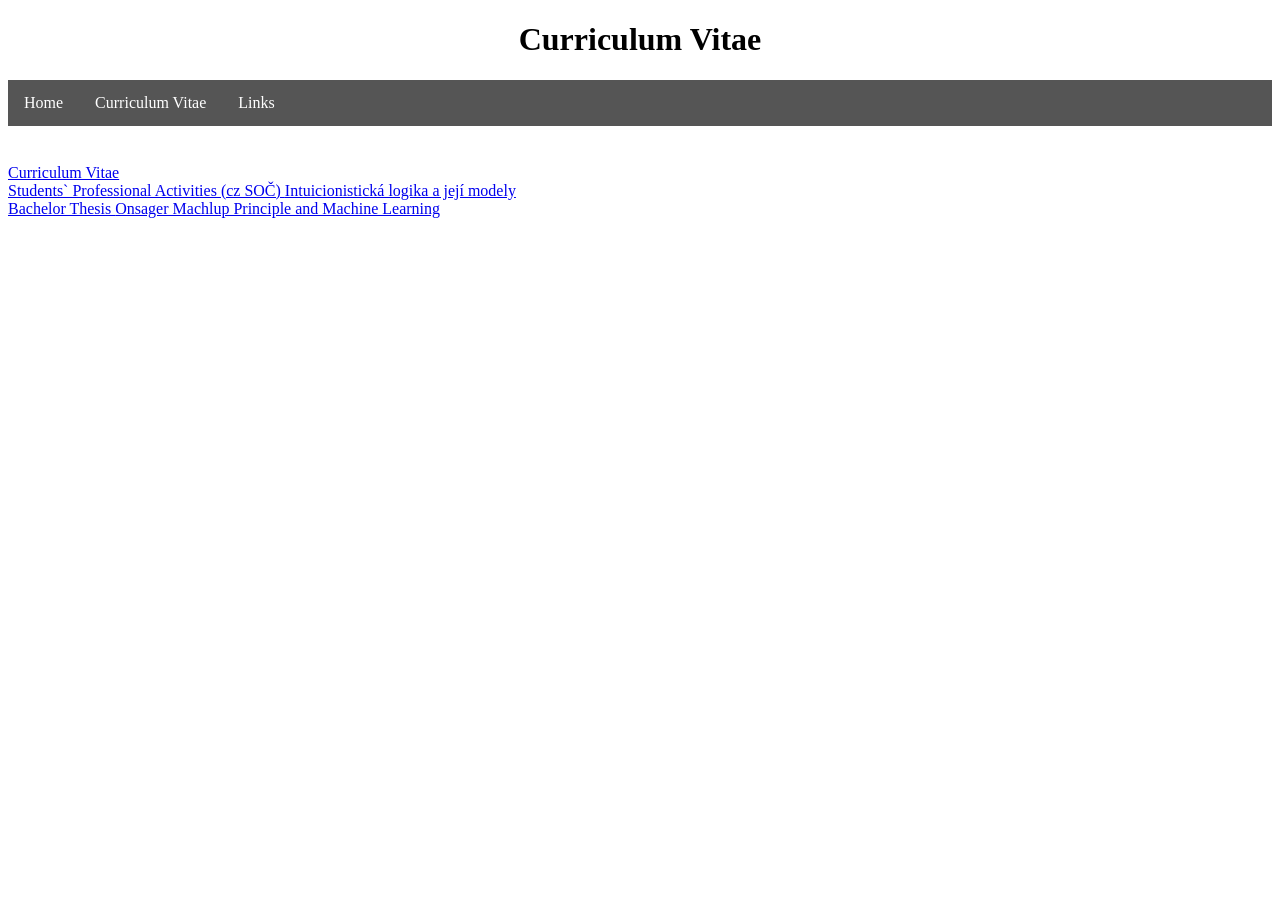
==== cv.html @ 5ab17309 "Automatic deployment by deploy.sh" ====
<!DOCTYPE html>
<html lang="en">
<head>
<meta charset="UTF-8" />
<meta name="viewport" content="width=device-width, initial-scale=1.0" />
<title>Main page</title>
<style>
    h1 {text-align: center;
        }
</style>

</head>
<body>
  <h1>Curriculum Vitae</h1>
<style>
ul {
  list-style-type: none;
  margin: 0;
  padding: 0;
  overflow: hidden;
  background-color: #555555;
}

ul li {
  float: left;
}

ul li a {
  display: block;
  color: white;
  text-align: center;
  padding: 14px 16px;
  text-decoration: none;
}

ul li a:hover {
  background-color: #111111;
}
li a.active {
  background-color: #04AA6D;
  color: white;
}
.add_space {
    margin-top: 1cm;
}
</style>
<ul>
  <li><a href="index.html">Home</a></li>
  <li><a href="cv.html">Curriculum Vitae</a></li>
  <li><a href="links.html">Links</a></li>
</ul>
<p class="add_space">
    <a href="docs/CV.pdf">Curriculum Vitae</a> <br>
    <a href="docs/SOC.pdf">Students` Professional Activities (cz SOČ) <it>Intuicionistická logika a její modely</it></a> <br>
    <a href="docs/bachelor_thesis.pdf">Bachelor Thesis <it>Onsager Machlup Principle and Machine Learning</it></a> <br>
    <!-- <a href="/docs/sfg.pdf">Student Faculty Grant Report</a> <br> -->
</p>
</body>
</html>
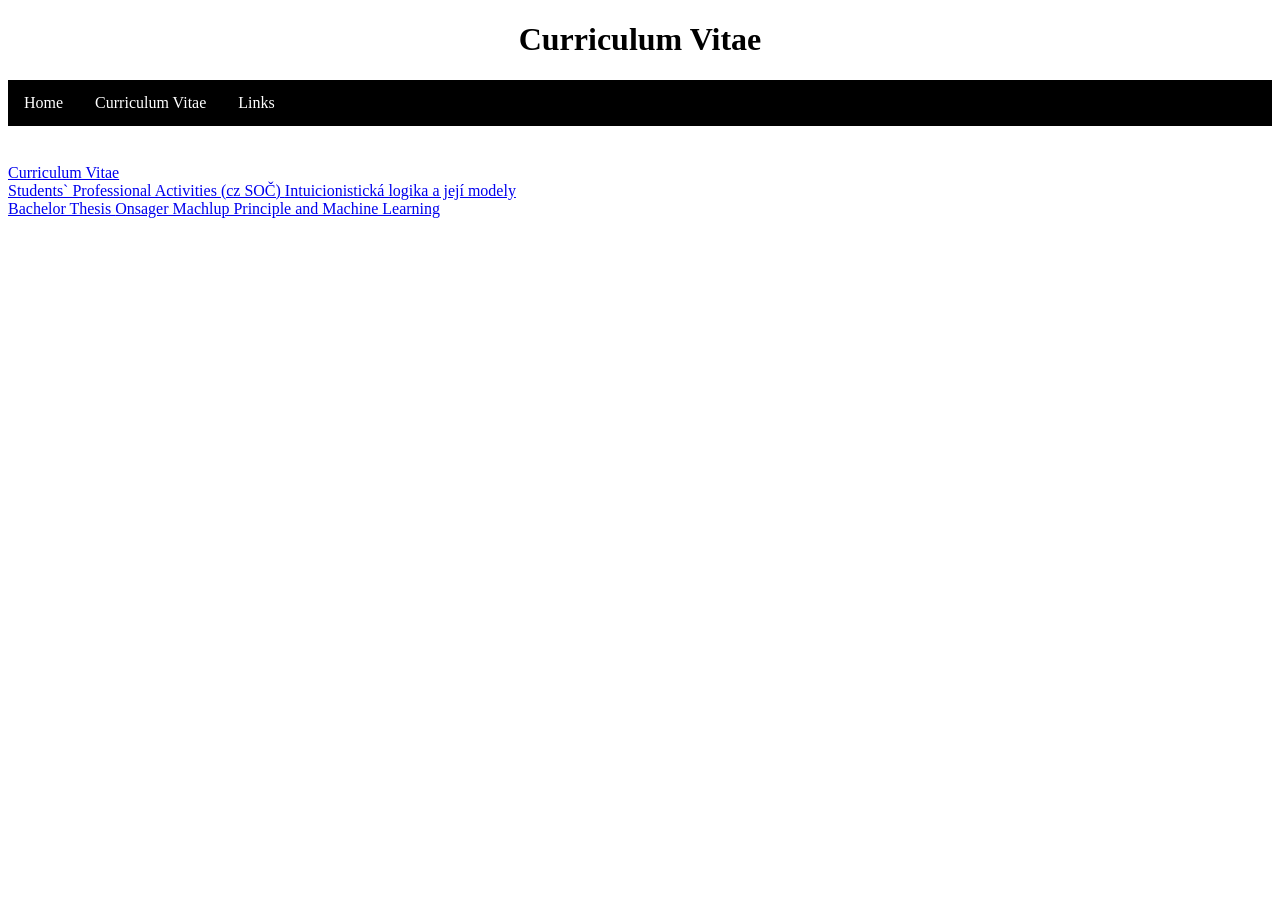
==== commit 35e5e02b: "deploy.sh:" ====
--- a/cv.html
+++ b/cv.html
@@ -3,47 +3,14 @@
 <head>
 <meta charset="UTF-8" />
 <meta name="viewport" content="width=device-width, initial-scale=1.0" />
-<title>Main page</title>
-<style>
-    h1 {text-align: center;
-        }
-</style>
+<title>Jan Engler (cv)</title>
+<link rel="icon" type="image/x-icon" href="./images/tux.png">
+    
+<link rel="stylesheet" type="text/css" href="styles.css">
 
 </head>
 <body>
   <h1>Curriculum Vitae</h1>
-<style>
-ul {
-  list-style-type: none;
-  margin: 0;
-  padding: 0;
-  overflow: hidden;
-  background-color: #555555;
-}
-
-ul li {
-  float: left;
-}
-
-ul li a {
-  display: block;
-  color: white;
-  text-align: center;
-  padding: 14px 16px;
-  text-decoration: none;
-}
-
-ul li a:hover {
-  background-color: #111111;
-}
-li a.active {
-  background-color: #04AA6D;
-  color: white;
-}
-.add_space {
-    margin-top: 1cm;
-}
-</style>
 <ul>
   <li><a href="index.html">Home</a></li>
   <li><a href="cv.html">Curriculum Vitae</a></li>
--- a/styles.css
+++ b/styles.css
@@ -0,0 +1,39 @@
+/* body { */
+/* 	color: white; */
+/* 	background: black;} */
+
+h1 {text-align: center;
+	}
+
+ul {
+  list-style-type: none;
+  margin: 0;
+  padding: 0;
+  overflow: hidden;
+  background-color: #000000;
+}
+
+ul li {
+  float: left;
+}
+
+ul li a {
+  display: block;
+  color: white;
+  text-align: center;
+  padding: 14px 16px;
+  text-decoration: none;
+}
+
+ul li a:hover {
+  background-color: #333333;
+}
+li a.active {
+  background-color: #04AA6D;
+  color: white;
+}
+.add_space {
+    margin-top: 1cm;
+}
+
+
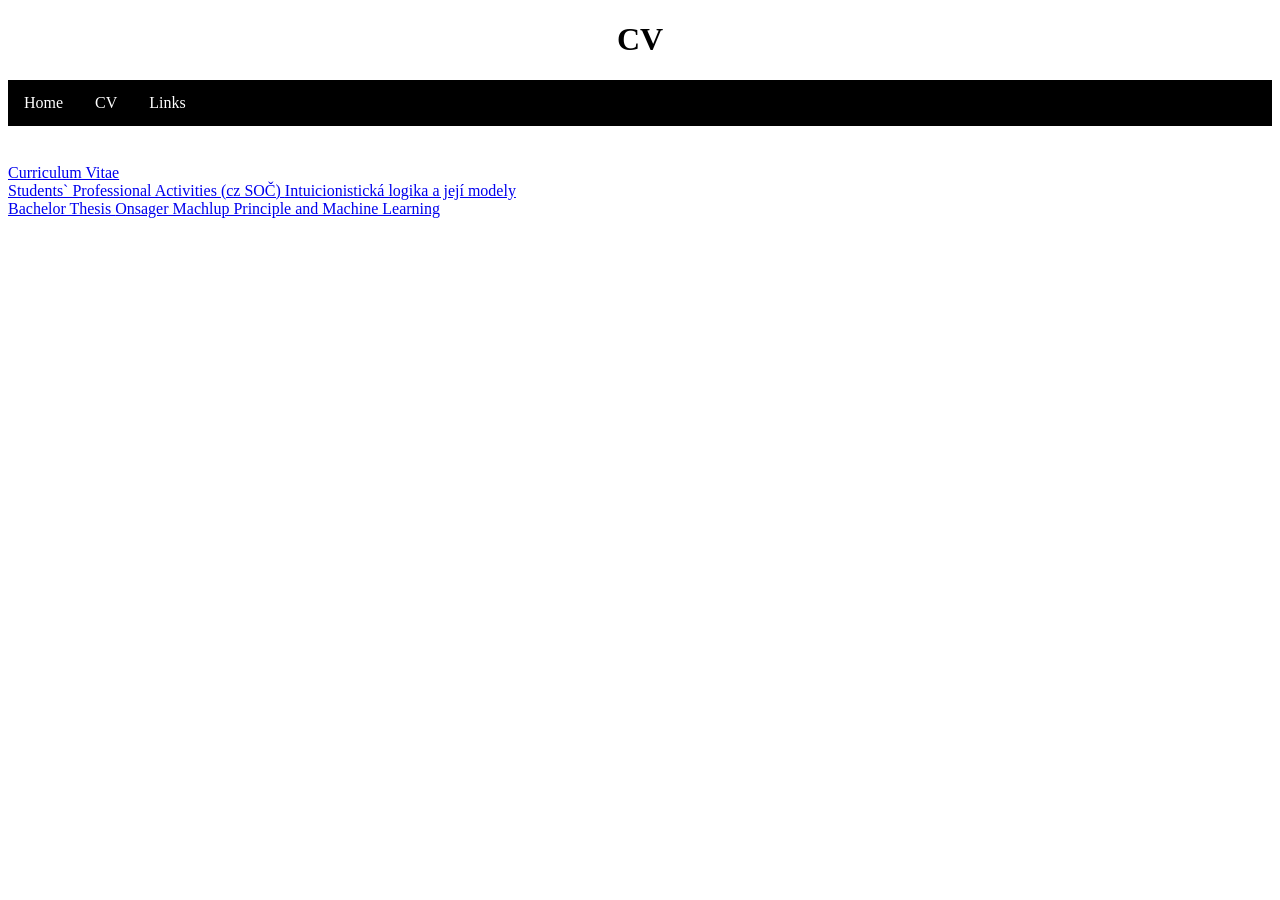
==== commit 23fd2883: "deploy.sh:" ====
--- a/cv.html
+++ b/cv.html
@@ -10,10 +10,10 @@
 
 </head>
 <body>
-  <h1>Curriculum Vitae</h1>
+  <h1>CV</h1>
 <ul>
   <li><a href="index.html">Home</a></li>
-  <li><a href="cv.html">Curriculum Vitae</a></li>
+  <li><a href="cv.html">CV</a></li>
   <li><a href="links.html">Links</a></li>
 </ul>
 <p class="add_space">
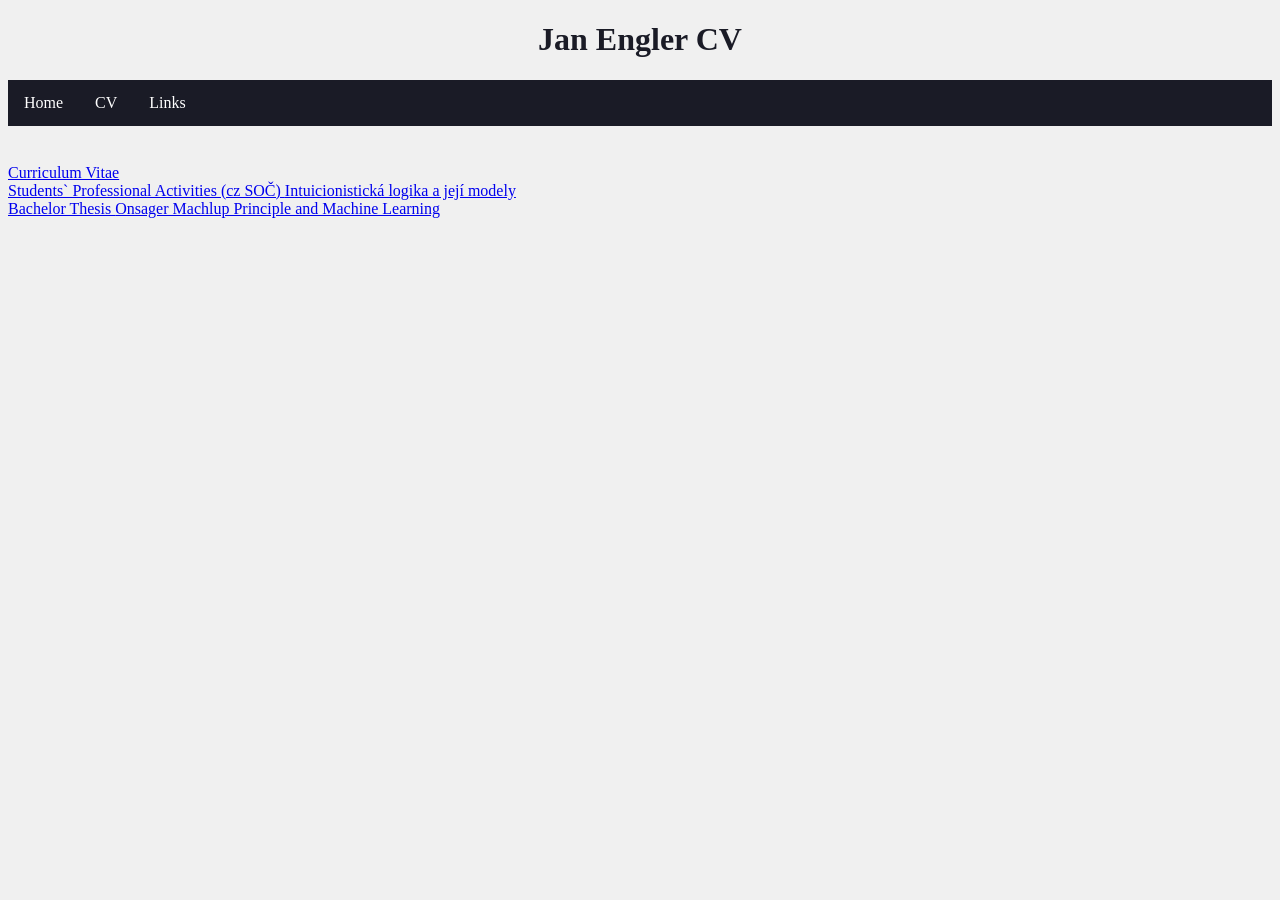
==== commit b547a67f: "deploy.sh:" ====
--- a/cv.html
+++ b/cv.html
@@ -10,7 +10,7 @@
 
 </head>
 <body>
-  <h1>CV</h1>
+  <h1>Jan Engler CV</h1>
 <ul>
   <li><a href="index.html">Home</a></li>
   <li><a href="cv.html">CV</a></li>
--- a/styles.css
+++ b/styles.css
@@ -1,6 +1,11 @@
-/* body { */
-/* 	color: white; */
-/* 	background: black;} */
+:root {
+  color-scheme: light dark;
+}
+
+body {
+  color: light-dark(#1a1b26, #f0f0f0);
+  background-color: light-dark(#f0f0f0, #1a1b26);
+}
 
 h1 {text-align: center;
 	}
@@ -10,7 +15,7 @@
   margin: 0;
   padding: 0;
   overflow: hidden;
-  background-color: #000000;
+  background-color: #1a1b26;
 }
 
 ul li {
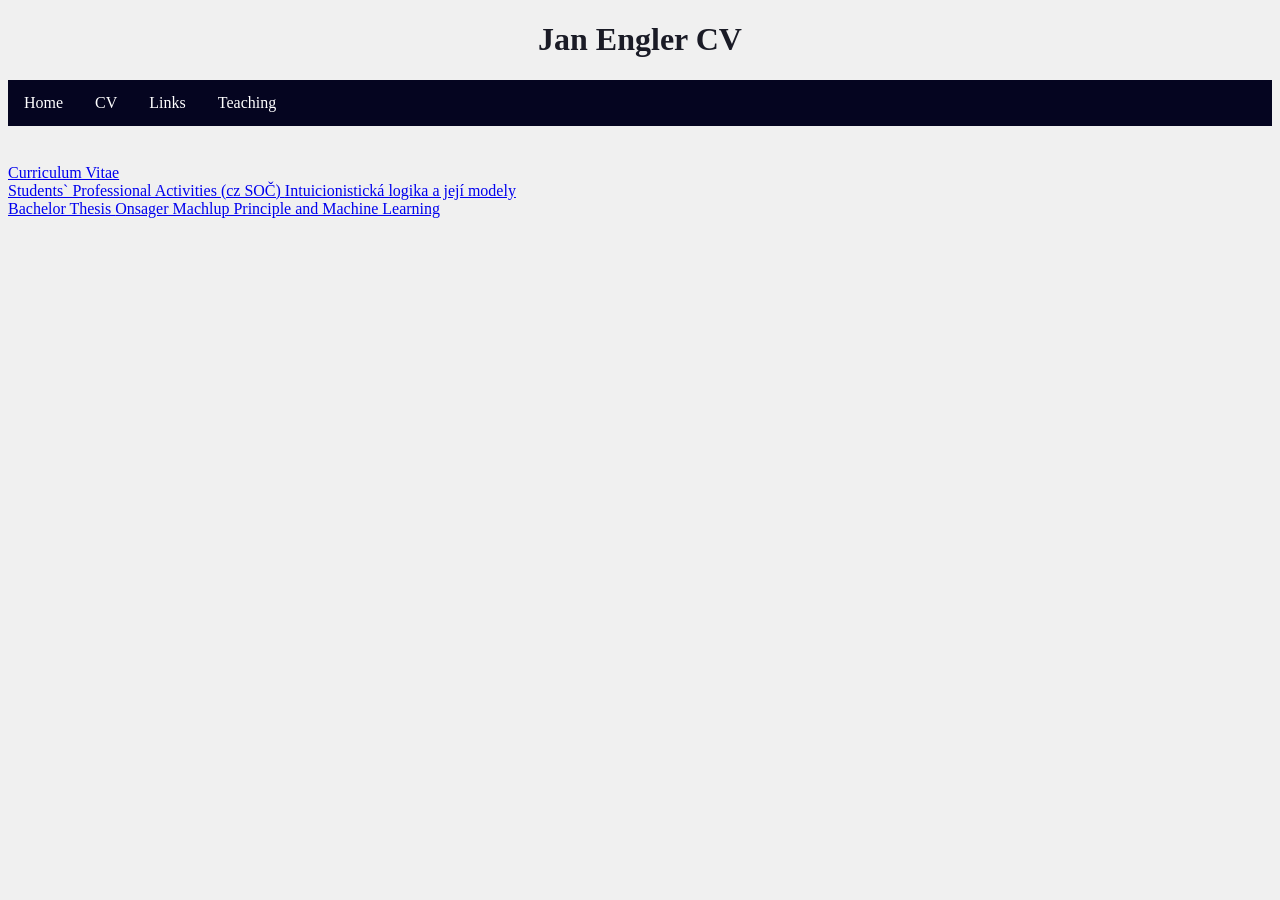
==== commit d846e434: "deploy.sh:" ====
--- a/cv.html
+++ b/cv.html
@@ -15,6 +15,7 @@
   <li><a href="index.html">Home</a></li>
   <li><a href="cv.html">CV</a></li>
   <li><a href="links.html">Links</a></li>
+  <li><a href="teaching.html">Teaching</a></li>
 </ul>
 <p class="add_space">
     <a href="docs/CV.pdf">Curriculum Vitae</a> <br>
--- a/styles.css
+++ b/styles.css
@@ -15,7 +15,7 @@
   margin: 0;
   padding: 0;
   overflow: hidden;
-  background-color: #1a1b26;
+  background-color: #050520;
 }
 
 ul li {
